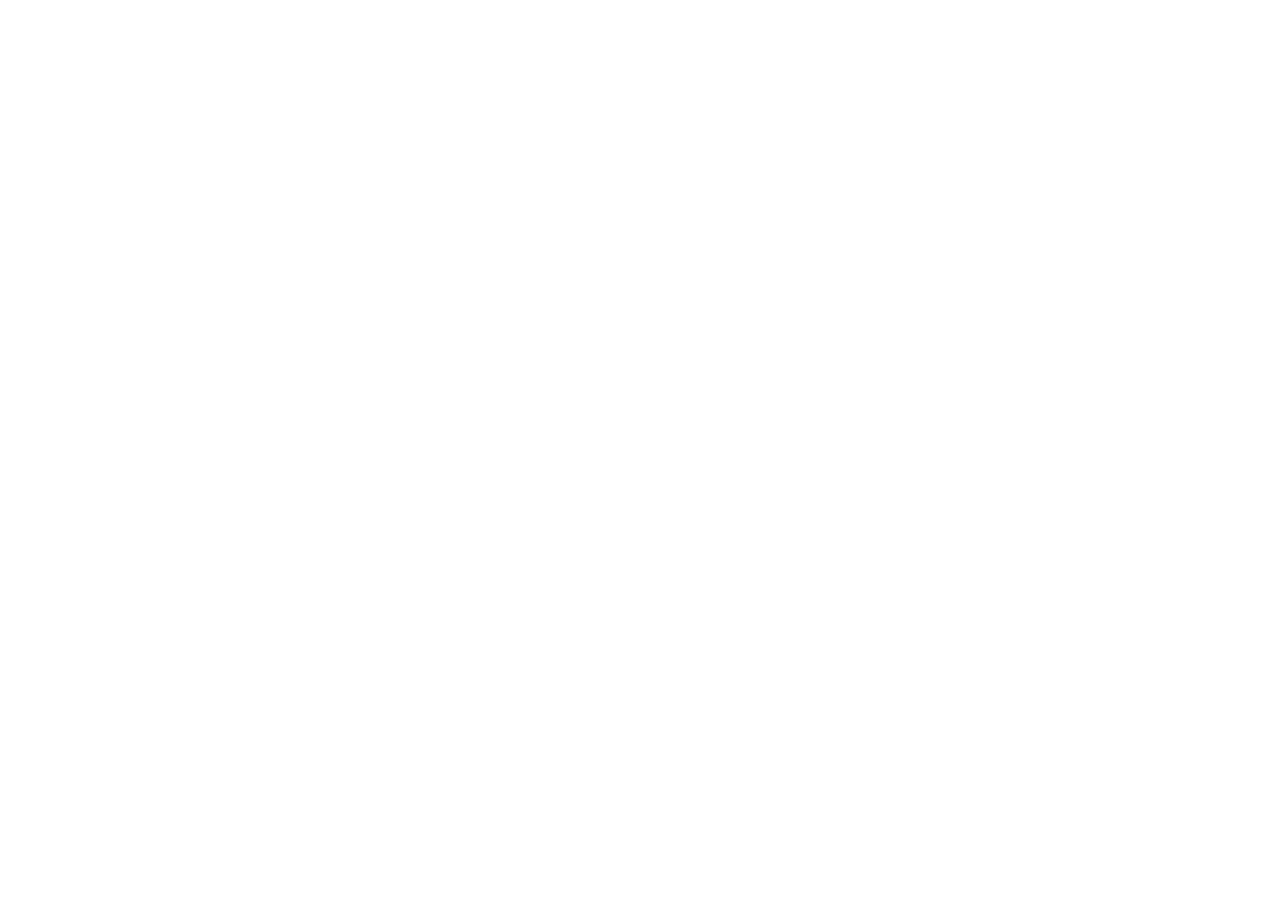
==== index.html @ 66d0ef25 "Inicio" ====
<!doctype html>
<html lang="en">

<head>
    <!-- Required meta tags -->
    <meta charset="utf-8">
    <meta name="viewport" content="width=device-width, initial-scale=1">

    <!-- Bootstrap CSS -->
    <link href="https://cdn.jsdelivr.net/npm/bootstrap@5.0.0-beta3/dist/css/bootstrap.min.css" rel="stylesheet"
        integrity="sha384-eOJMYsd53ii+scO/bJGFsiCZc+5NDVN2yr8+0RDqr0Ql0h+rP48ckxlpbzKgwra6" crossorigin="anonymous">

    <title>Sinad</title>
</head>

<body>
    <nav class="navbar navbar-light" style="background-color: #e3f2fd;">
        
    </nav>

    <!-- Optional JavaScript; choose one of the two! -->

    <!-- Option 1: Bootstrap Bundle with Popper -->
    <script src="https://cdn.jsdelivr.net/npm/bootstrap@5.0.0-beta3/dist/js/bootstrap.bundle.min.js"
        integrity="sha384-JEW9xMcG8R+pH31jmWH6WWP0WintQrMb4s7ZOdauHnUtxwoG2vI5DkLtS3qm9Ekf"
        crossorigin="anonymous"></script>

    <!-- Option 2: Separate Popper and Bootstrap JS -->
    <!--
    <script src="https://cdn.jsdelivr.net/npm/@popperjs/core@2.9.1/dist/umd/popper.min.js" integrity="sha384-SR1sx49pcuLnqZUnnPwx6FCym0wLsk5JZuNx2bPPENzswTNFaQU1RDvt3wT4gWFG" crossorigin="anonymous"></script>
    <script src="https://cdn.jsdelivr.net/npm/bootstrap@5.0.0-beta3/dist/js/bootstrap.min.js" integrity="sha384-j0CNLUeiqtyaRmlzUHCPZ+Gy5fQu0dQ6eZ/xAww941Ai1SxSY+0EQqNXNE6DZiVc" crossorigin="anonymous"></script>
    -->
</body>

</html>
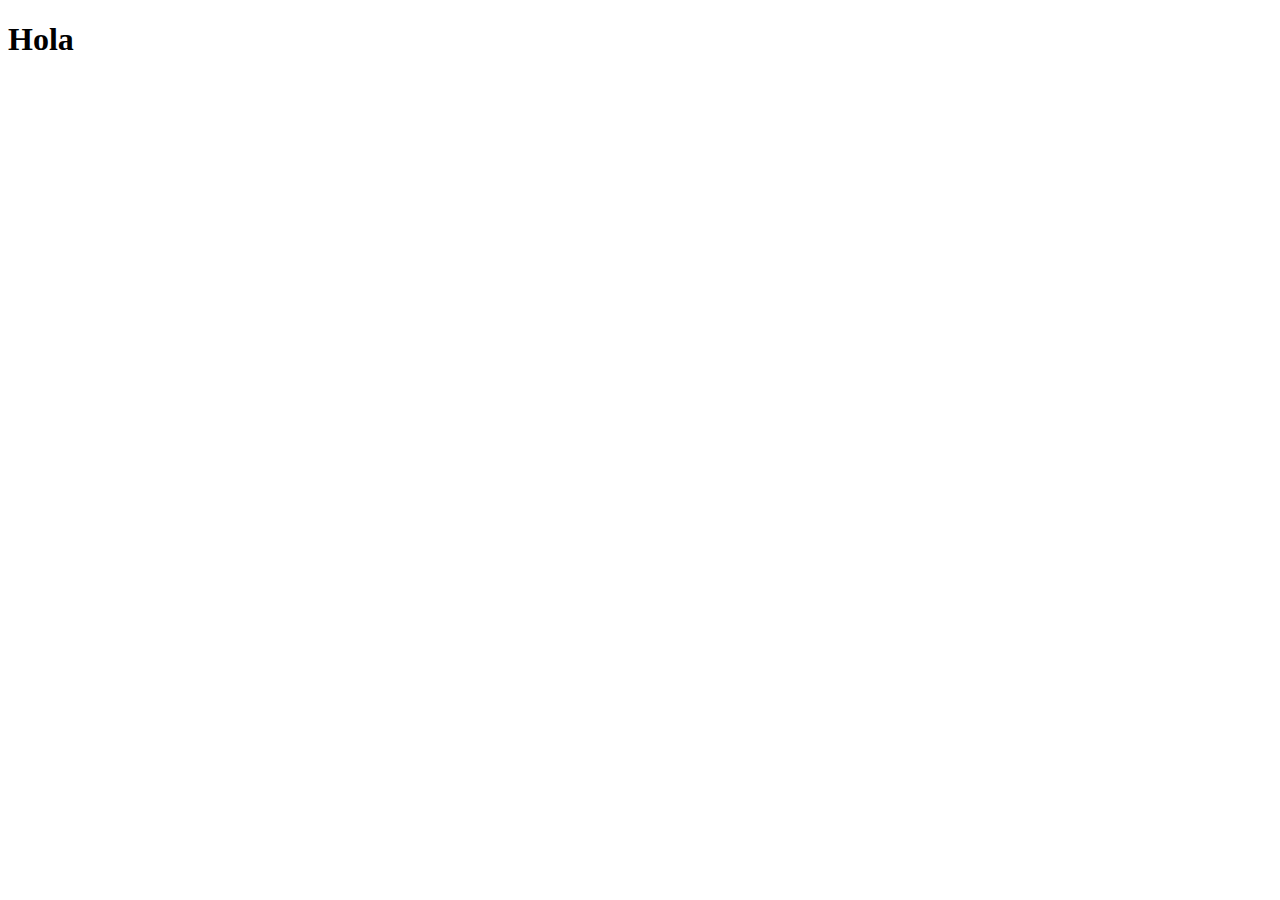
==== commit 1114b711: "Inicio" ====
--- a/index.html
+++ b/index.html
@@ -17,7 +17,9 @@
     <nav class="navbar navbar-light" style="background-color: #e3f2fd;">
         
     </nav>
-
+    <h1>
+        Hola
+    </h1>
     <!-- Optional JavaScript; choose one of the two! -->
 
     <!-- Option 1: Bootstrap Bundle with Popper -->
